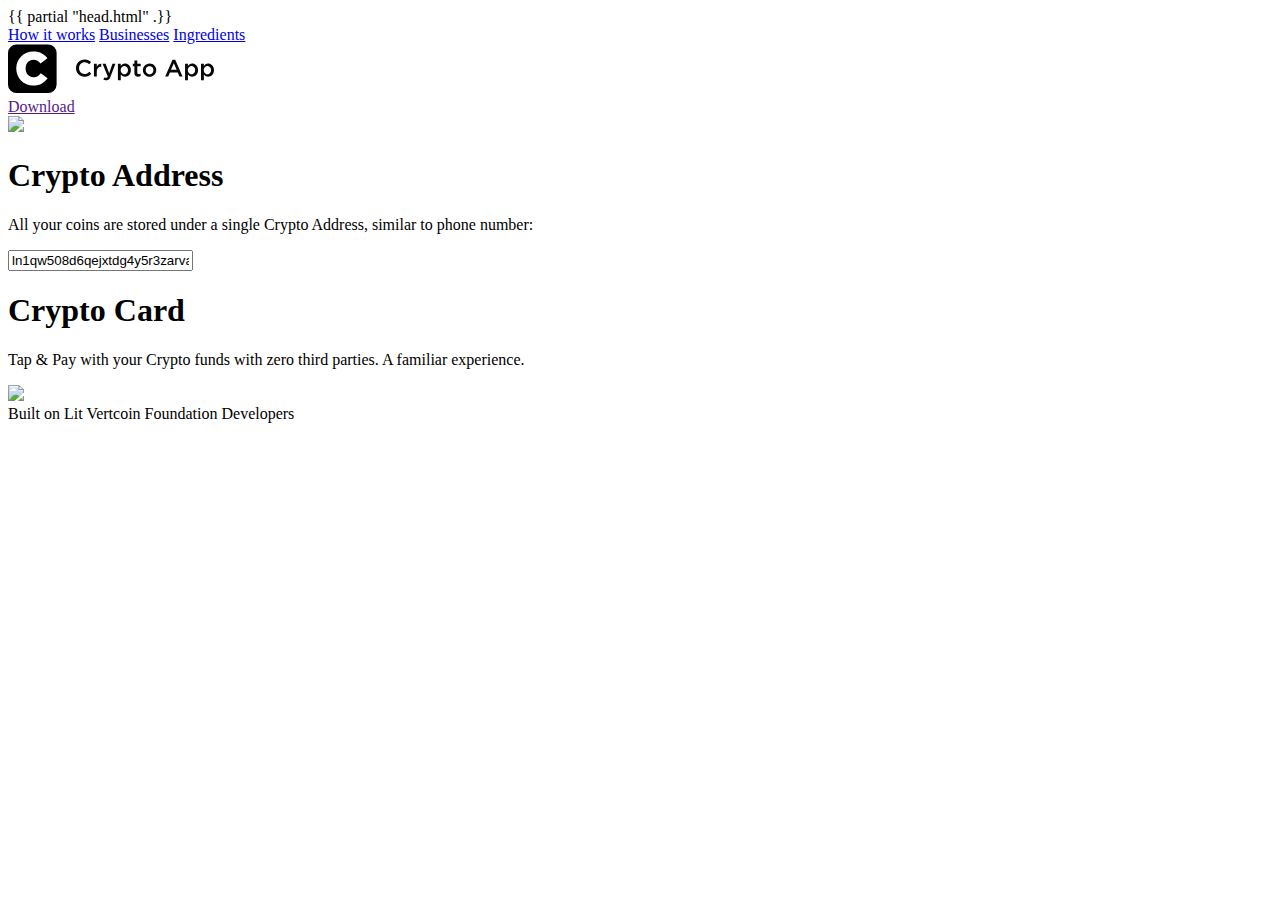
==== themes/elate/layouts/index.html @ e5ec1266 "cryptobox" ====
<!DOCTYPE html>
<html dir="ltr">
   <head> {{ partial "head.html" .}}</head>
   <body>
     <div class="headerMidCenter">
<div class="headerMid">
            <a href="/how-it-works">How it works</a>
            <a href="/businesses">Businesses</a>
            <a href="/ingredients">Ingredients</a>
               
            </div>
            </div>

      <div class="header">
         

         <div class="">
            <div class="">
               <a class="" href="/">
                  
                  <svg width="206px" height="50px" viewBox="0 0 206 50" version="1.1" xmlns="http://www.w3.org/2000/svg" xmlns:xlink="http://www.w3.org/1999/xlink">
    <!-- Generator: Sketch 51.3 (57544) - http://www.bohemiancoding.com/sketch -->
    <title>Group 8</title>
    <desc>Created with Sketch.</desc>
    <defs>
        <path d="M25.1231132,41.0260509 C22.7861052,41.0260509 20.5893507,40.6054034 18.5327836,39.7640957 C16.4762166,38.922788 14.6923273,37.7465329 13.1810622,36.2352951 C11.669797,34.7240573 10.4701509,32.9324104 9.58208788,30.8603008 C8.69402485,28.7881912 8.25,26.536948 8.25,24.1065036 L8.25,24.0130254 C8.25,21.6449002 8.68623494,19.424816 9.55871792,17.3527064 C10.4312009,15.2805968 11.630847,13.4733704 13.1576922,11.930973 C14.6845374,10.3885757 16.4995864,9.18116147 18.6028935,8.30869426 C20.7062007,7.43622706 23.0042241,7 25.4970326,7 C27.1796783,7 28.7065006,7.16358515 30.0775453,7.49076035 C31.44859,7.81793555 32.7027654,8.28532169 33.8401093,8.89293278 C34.9774532,9.50054387 36.0057213,10.2249924 36.9249444,11.0663 C37.8441675,11.9076077 38.662108,12.8268004 39.3787905,13.8239058 L32.5547613,19.1054219 C31.6199582,17.9213593 30.5916901,16.986587 29.4699263,16.3010771 C28.3481624,15.6155671 26.9927181,15.2728173 25.4035527,15.2728173 C24.2506288,15.2728173 23.198991,15.4987206 22.2486077,15.950534 C21.2982245,16.4023474 20.480284,17.0177391 19.7947616,17.7967277 C19.1092393,18.5757163 18.5717355,19.494909 18.1822342,20.5543335 C17.7927329,21.6137579 17.5979851,22.7354846 17.5979851,23.9195473 L17.5979851,24.0130254 C17.5979851,25.2282476 17.7927329,26.3733437 18.1822342,27.4483479 C18.5717355,28.5233521 19.1092393,29.4503346 19.7947616,30.2293232 C20.480284,31.0083118 21.2982245,31.6237035 22.2486077,32.0755169 C23.198991,32.5273303 24.2506288,32.7532336 25.4035527,32.7532336 C26.2448756,32.7532336 27.0160766,32.6597563 27.717179,32.4727991 C28.4182814,32.2858418 29.057054,32.0131999 29.633516,31.6548652 C30.209978,31.2965304 30.7552716,30.8758829 31.2694134,30.39291 C31.7835551,29.9099371 32.2898993,29.372443 32.788461,28.7804117 L39.6124901,33.6412761 C38.8334875,34.7007006 37.9843873,35.6822114 37.0651642,36.5858382 C36.145941,37.4894649 35.1020931,38.2684418 33.9335892,38.9227922 C32.7650852,39.5771426 31.4563803,40.0912674 30.0074354,40.4651819 C28.5584905,40.8390964 26.9303993,41.0260509 25.1231132,41.0260509 Z" id="path-1"></path>
        <filter x="-8.0%" y="-7.3%" width="115.9%" height="114.7%" filterUnits="objectBoundingBox" id="filter-2">
            <feOffset dx="0" dy="0" in="SourceAlpha" result="shadowOffsetOuter1"></feOffset>
            <feGaussianBlur stdDeviation="0.5" in="shadowOffsetOuter1" result="shadowBlurOuter1"></feGaussianBlur>
            <feColorMatrix values="0 0 0 0 0   0 0 0 0 0   0 0 0 0 0  0 0 0 0.5 0" type="matrix" in="shadowBlurOuter1" result="shadowMatrixOuter1"></feColorMatrix>
            <feOffset dx="0" dy="0" in="SourceAlpha" result="shadowOffsetOuter2"></feOffset>
            <feGaussianBlur stdDeviation="0.5" in="shadowOffsetOuter2" result="shadowBlurOuter2"></feGaussianBlur>
            <feColorMatrix values="0 0 0 0 0   0 0 0 0 0   0 0 0 0 0  0 0 0 0.5 0" type="matrix" in="shadowBlurOuter2" result="shadowMatrixOuter2"></feColorMatrix>
            <feMerge>
                <feMergeNode in="shadowMatrixOuter1"></feMergeNode>
                <feMergeNode in="shadowMatrixOuter2"></feMergeNode>
            </feMerge>
        </filter>
    </defs>
    <g id="Mobile-Wallet" stroke="none" stroke-width="1" fill="none" fill-rule="evenodd">
        <g id="Crypto-App" transform="translate(-133.000000, -110.000000)">
            <g id="Group-8" transform="translate(133.000000, 110.000000)">
                <g id="Group-3">
                    <g id="Group-2" transform="translate(0.000000, 0.500000)">
                        <g id="Group-10-Copy-4" fill="#000000">
                            <rect id="Rectangle-18" x="0" y="0" width="48.6193627" height="48.6193627" rx="8.5352699"></rect>
                        </g>
                        <g id="C">
                            <use fill="black" fill-opacity="1" filter="url(#filter-2)" xlink:href="#path-1"></use>
                            <use fill="#FFFFFF" fill-rule="evenodd" xlink:href="#path-1"></use>
                        </g>
                    </g>
                </g>
                <path d="M76.4569185,32.6989016 C75.2374691,32.6989016 74.1130586,32.4771868 73.0836532,32.0337507 C72.0542479,31.5903145 71.1634297,30.9845582 70.411172,30.2164634 C69.6589142,29.4483687 69.0689946,28.5417137 68.6413955,27.4964714 C68.2137964,26.4512291 68,25.334737 68,24.1469616 L68,24.0994508 C68,22.9116754 68.2098372,21.7991425 68.6295178,20.7618186 C69.0491984,19.7244948 69.639118,18.8138807 70.3992943,18.0299489 C71.1594705,17.2460172 72.0621663,16.6283832 73.1074086,16.1770286 C74.152651,15.7256739 75.308735,15.5 76.5756954,15.5 C77.3358716,15.5 78.0287302,15.5633471 78.6542919,15.6900431 C79.2798536,15.8167392 79.8539365,15.9949028 80.3765576,16.2245394 C80.8991788,16.4541759 81.3822002,16.7273602 81.8256364,17.0441003 C82.2690725,17.3608404 82.6887468,17.7092493 83.084672,18.0893374 L81.2079962,20.2510778 C80.542842,19.6334346 79.8381059,19.1345764 79.0937666,18.7544883 C78.3494274,18.3744002 77.5021603,18.1843589 76.55194,18.1843589 C75.7600898,18.1843589 75.0276393,18.3387674 74.3545665,18.647589 C73.6814938,18.9564106 73.0994926,19.376085 72.6085455,19.9066246 C72.1175983,20.4371643 71.7375159,21.0587574 71.4682868,21.7714227 C71.1990577,22.4840879 71.0644452,23.2442528 71.0644452,24.05194 L71.0644452,24.0994508 C71.0644452,24.9071381 71.1990577,25.6712621 71.4682868,26.3918458 C71.7375159,27.1124296 72.1175983,27.7419411 72.6085455,28.2803992 C73.0994926,28.8188574 73.6814938,29.242491 74.3545665,29.5513126 C75.0276393,29.8601342 75.7600898,30.0145426 76.55194,30.0145426 C77.5655083,30.0145426 78.4365306,29.8205422 79.1650328,29.4325356 C79.893535,29.044529 80.614108,28.5179565 81.3267732,27.8528022 L83.2034489,29.7532334 C82.7758498,30.2125065 82.3284611,30.6203033 81.8612694,30.9766359 C81.3940778,31.3329685 80.8912604,31.6417855 80.3528022,31.9030961 C79.8143441,32.1644066 79.2244245,32.3623662 78.5830258,32.4969808 C77.9416271,32.6315953 77.2329317,32.6989016 76.4569185,32.6989016 Z M85.9353186,19.8709916 L88.8097207,19.8709916 L88.8097207,22.6978828 C89.2056458,21.7476625 89.7678511,20.9874977 90.4963533,20.4173655 C91.2248556,19.8472333 92.1433881,19.5859267 93.2519784,19.6334377 L93.2519784,22.6741275 L93.0856907,22.6741275 C92.4522105,22.6741275 91.8741685,22.7770664 91.3515473,22.9829475 C90.8289261,23.1888286 90.3775783,23.4976455 89.9974901,23.9094077 C89.617402,24.3211698 89.3244218,24.839824 89.1185408,25.4653857 C88.9126597,26.0909474 88.8097207,26.8154795 88.8097207,27.6390037 L88.8097207,32.4138369 L85.9353186,32.4138369 L85.9353186,19.8709916 Z M98.3118763,36.2859653 C97.7100701,36.2859653 97.1755792,36.218659 96.7083875,36.0840445 C96.2411959,35.94943 95.7858888,35.7633479 95.3424527,35.5257929 L96.3164236,33.3878079 C96.5856527,33.5303409 96.8588369,33.6451575 97.1359845,33.732261 C97.4131321,33.8193645 97.7021531,33.8629156 98.0030562,33.8629156 C98.4148183,33.8629156 98.7553089,33.7599767 99.0245379,33.5540956 C99.293767,33.3482145 99.5471553,32.9681321 99.7847104,32.4138369 L94.5585248,19.8709916 L97.62297,19.8709916 L101.186278,29.183104 L104.440767,19.8709916 L107.433946,19.8709916 L102.445314,32.7701678 C102.191922,33.419485 101.930615,33.9658534 101.661386,34.4092896 C101.392157,34.8527257 101.091258,35.2130122 100.758681,35.4901598 C100.426104,35.7673074 100.061859,35.9692262 99.6659334,36.0959222 C99.2700083,36.2226182 98.8186604,36.2859653 98.3118763,36.2859653 Z M116.365972,30.1808304 C116.856919,30.1808304 117.320144,30.0858098 117.755662,29.8957657 C118.19118,29.7057216 118.571262,29.4404558 118.895921,29.0999602 C119.220579,28.7594646 119.477927,28.3397902 119.667971,27.8409245 C119.858015,27.3420589 119.953036,26.7838128 119.953036,26.1661696 L119.953036,26.1186589 C119.953036,25.5168527 119.858015,24.966525 119.667971,24.4676593 C119.477927,23.9687937 119.220579,23.5451601 118.895921,23.196746 C118.571262,22.8483319 118.19118,22.5791069 117.755662,22.3890628 C117.320144,22.1990187 116.856919,22.1039981 116.365972,22.1039981 C115.875025,22.1039981 115.40784,22.1990187 114.964404,22.3890628 C114.520968,22.5791069 114.132967,22.8522911 113.80039,23.2086237 C113.467813,23.5649563 113.202547,23.9885899 113.004584,24.479537 C112.806622,24.9704842 112.707642,25.5168527 112.707642,26.1186589 L112.707642,26.1661696 C112.707642,26.7679758 112.806622,27.3183035 113.004584,27.8171692 C113.202547,28.3160348 113.467813,28.7396684 113.80039,29.0880825 C114.132967,29.4364966 114.520968,29.7057216 114.964404,29.8957657 C115.40784,30.0858098 115.875025,30.1808304 116.365972,30.1808304 Z M109.904506,19.8709916 L112.778908,19.8709916 L112.778908,21.9614658 C113.238181,21.2963116 113.808305,20.7380655 114.489296,20.2867109 C115.170287,19.8353562 116.017554,19.6096823 117.031123,19.6096823 C117.775462,19.6096823 118.496035,19.7522132 119.192863,20.0372793 C119.889691,20.3223454 120.511284,20.7420197 121.057661,21.2963149 C121.604038,21.8506101 122.043508,22.5315911 122.376085,23.3392783 C122.708662,24.1469656 122.874948,25.0734165 122.874948,26.1186589 L122.874948,26.1661696 C122.874948,27.211412 122.712622,28.1378629 122.387963,28.9455501 C122.063304,29.7532374 121.627793,30.4342184 121.081417,30.9885136 C120.53504,31.5428088 119.909488,31.9624831 119.204741,32.2475492 C118.499994,32.5326153 117.775462,32.6751462 117.031123,32.6751462 C116.001717,32.6751462 115.146532,32.4534314 114.465541,32.0099953 C113.78455,31.5665592 113.222344,31.0518642 112.778908,30.465895 L112.778908,36.2146991 L109.904506,36.2146991 L109.904506,19.8709916 Z M130.02532,32.6276354 C129.502699,32.6276354 129.019678,32.5642883 128.576242,32.4375923 C128.132806,32.3108963 127.748764,32.1050183 127.424105,31.8199522 C127.099447,31.5348861 126.850018,31.1587629 126.675811,30.6915712 C126.501604,30.2243796 126.414501,29.6423784 126.414501,28.9455501 L126.414501,22.341552 L124.82289,22.341552 L124.82289,19.8709916 L126.414501,19.8709916 L126.414501,16.4264602 L129.288903,16.4264602 L129.288903,19.8709916 L132.662169,19.8709916 L132.662169,22.341552 L129.288903,22.341552 L129.288903,28.4941977 C129.288903,29.0484929 129.423516,29.4483713 129.692745,29.6938449 C129.961974,29.9393185 130.342057,30.0620534 130.833004,30.0620534 C131.450647,30.0620534 132.044526,29.9195225 132.614658,29.6344564 L132.614658,31.9862399 C132.250407,32.192121 131.862406,32.3504887 131.450644,32.4613477 C131.038882,32.5722067 130.563779,32.6276354 130.02532,32.6276354 Z M141.57044,30.2045857 C142.156409,30.2045857 142.682981,30.0976876 143.150173,29.883888 C143.617365,29.6700884 144.017243,29.3810674 144.34982,29.0168163 C144.682397,28.6525652 144.935785,28.2289316 145.109992,27.745903 C145.2842,27.2628743 145.371302,26.7521386 145.371302,26.2136804 L145.371302,26.1661696 C145.371302,25.6118744 145.276281,25.0892611 145.086237,24.598314 C144.896193,24.1073668 144.630927,23.6797741 144.290432,23.315523 C143.949936,22.9512718 143.546098,22.6622508 143.078907,22.4484513 C142.611715,22.2346517 142.093061,22.1277535 141.522929,22.1277535 C140.952797,22.1277535 140.434142,22.2346517 139.966951,22.4484513 C139.499759,22.6622508 139.099881,22.9473126 138.767304,23.3036453 C138.434727,23.6599779 138.181338,24.0836114 138.007131,24.5745586 C137.832924,25.0655057 137.745822,25.5802007 137.745822,26.1186589 L137.745822,26.1661696 C137.745822,26.7204648 137.840842,27.2391189 138.030887,27.7221476 C138.220931,28.2051763 138.486196,28.632769 138.826692,29.0049386 C139.167188,29.3771082 139.571025,29.6700884 140.038217,29.883888 C140.505409,30.0976876 141.016144,30.2045857 141.57044,30.2045857 Z M141.522929,32.6989016 C140.572708,32.6989016 139.689809,32.5286563 138.874203,32.1881607 C138.058597,31.8476651 137.353861,31.3844397 136.759973,30.7984705 C136.166086,30.2125013 135.70286,29.5236019 135.370283,28.7317516 C135.037706,27.9399014 134.87142,27.1005527 134.87142,26.2136804 L134.87142,26.1661696 C134.87142,25.2634603 135.041665,24.4161933 135.382161,23.624343 C135.722656,22.8324928 136.189841,22.1396342 136.783729,21.5457465 C137.377616,20.9518588 138.082352,20.480715 138.897958,20.1323008 C139.713564,19.7838867 140.604382,19.6096823 141.57044,19.6096823 C142.536497,19.6096823 143.427315,19.7799275 144.242921,20.1204231 C145.058527,20.4609188 145.763263,20.9281034 146.35715,21.5219911 C146.951038,22.1158788 147.414264,22.8047782 147.746841,23.5887099 C148.079418,24.3726417 148.245704,25.2159496 148.245704,26.1186589 L148.245704,26.1661696 C148.245704,27.0530419 148.075459,27.8923906 147.734963,28.6842409 C147.394467,29.4760911 146.927283,30.1689497 146.333395,30.7628374 C145.739507,31.3567251 145.030812,31.8278689 144.207288,32.176283 C143.383763,32.5246971 142.488986,32.6989016 141.522929,32.6989016 Z M168.699094,25.8098388 L165.824692,19.1583299 L162.974045,25.8098388 L168.699094,25.8098388 Z M164.518145,15.6662877 L167.22626,15.6662877 L174.542919,32.4138369 L171.454719,32.4138369 L169.768086,28.3991762 L161.905052,28.3991762 L160.194664,32.4138369 L157.201485,32.4138369 L164.518145,15.6662877 Z M183.522456,30.1808304 C184.013404,30.1808304 184.476629,30.0858098 184.912147,29.8957657 C185.347664,29.7057216 185.727747,29.4404558 186.052405,29.0999602 C186.377064,28.7594646 186.634411,28.3397902 186.824455,27.8409245 C187.014499,27.3420589 187.10952,26.7838128 187.10952,26.1661696 L187.10952,26.1186589 C187.10952,25.5168527 187.014499,24.966525 186.824455,24.4676593 C186.634411,23.9687937 186.377064,23.5451601 186.052405,23.196746 C185.727747,22.8483319 185.347664,22.5791069 184.912147,22.3890628 C184.476629,22.1990187 184.013404,22.1039981 183.522456,22.1039981 C183.031509,22.1039981 182.564325,22.1990187 182.120888,22.3890628 C181.677452,22.5791069 181.289451,22.8522911 180.956874,23.2086237 C180.624297,23.5649563 180.359031,23.9885899 180.161069,24.479537 C179.963106,24.9704842 179.864126,25.5168527 179.864126,26.1186589 L179.864126,26.1661696 C179.864126,26.7679758 179.963106,27.3183035 180.161069,27.8171692 C180.359031,28.3160348 180.624297,28.7396684 180.956874,29.0880825 C181.289451,29.4364966 181.677452,29.7057216 182.120888,29.8957657 C182.564325,30.0858098 183.031509,30.1808304 183.522456,30.1808304 Z M177.060991,19.8709916 L179.935393,19.8709916 L179.935393,21.9614658 C180.394666,21.2963116 180.964789,20.7380655 181.645781,20.2867109 C182.326772,19.8353562 183.174039,19.6096823 184.187607,19.6096823 C184.931946,19.6096823 185.652519,19.7522132 186.349348,20.0372793 C187.046176,20.3223454 187.667769,20.7420197 188.214146,21.2963149 C188.760522,21.8506101 189.199993,22.5315911 189.53257,23.3392783 C189.865147,24.1469656 190.031433,25.0734165 190.031433,26.1186589 L190.031433,26.1661696 C190.031433,27.211412 189.869106,28.1378629 189.544447,28.9455501 C189.219789,29.7532374 188.784278,30.4342184 188.237901,30.9885136 C187.691524,31.5428088 187.065972,31.9624831 186.361225,32.2475492 C185.656479,32.5326153 184.931946,32.6751462 184.187607,32.6751462 C183.158202,32.6751462 182.303016,32.4534314 181.622025,32.0099953 C180.941034,31.5665592 180.378829,31.0518642 179.935393,30.465895 L179.935393,36.2146991 L177.060991,36.2146991 L177.060991,19.8709916 Z M199.438567,30.1808304 C199.929514,30.1808304 200.39274,30.0858098 200.828257,29.8957657 C201.263775,29.7057216 201.643857,29.4404558 201.968516,29.0999602 C202.293174,28.7594646 202.550522,28.3397902 202.740566,27.8409245 C202.93061,27.3420589 203.025631,26.7838128 203.025631,26.1661696 L203.025631,26.1186589 C203.025631,25.5168527 202.93061,24.966525 202.740566,24.4676593 C202.550522,23.9687937 202.293174,23.5451601 201.968516,23.196746 C201.643857,22.8483319 201.263775,22.5791069 200.828257,22.3890628 C200.39274,22.1990187 199.929514,22.1039981 199.438567,22.1039981 C198.94762,22.1039981 198.480435,22.1990187 198.036999,22.3890628 C197.593563,22.5791069 197.205562,22.8522911 196.872985,23.2086237 C196.540408,23.5649563 196.275142,23.9885899 196.077179,24.479537 C195.879217,24.9704842 195.780237,25.5168527 195.780237,26.1186589 L195.780237,26.1661696 C195.780237,26.7679758 195.879217,27.3183035 196.077179,27.8171692 C196.275142,28.3160348 196.540408,28.7396684 196.872985,29.0880825 C197.205562,29.4364966 197.593563,29.7057216 198.036999,29.8957657 C198.480435,30.0858098 198.94762,30.1808304 199.438567,30.1808304 Z M192.977101,19.8709916 L195.851503,19.8709916 L195.851503,21.9614658 C196.310776,21.2963116 196.8809,20.7380655 197.561891,20.2867109 C198.242882,19.8353562 199.090149,19.6096823 200.103718,19.6096823 C200.848057,19.6096823 201.56863,19.7522132 202.265458,20.0372793 C202.962286,20.3223454 203.58388,20.7420197 204.130256,21.2963149 C204.676633,21.8506101 205.116103,22.5315911 205.44868,23.3392783 C205.781257,24.1469656 205.947544,25.0734165 205.947544,26.1186589 L205.947544,26.1661696 C205.947544,27.211412 205.785217,28.1378629 205.460558,28.9455501 C205.135899,29.7532374 204.700388,30.4342184 204.154012,30.9885136 C203.607635,31.5428088 202.982083,31.9624831 202.277336,32.2475492 C201.572589,32.5326153 200.848057,32.6751462 200.103718,32.6751462 C199.074312,32.6751462 198.219127,32.4534314 197.538136,32.0099953 C196.857145,31.5665592 196.294939,31.0518642 195.851503,30.465895 L195.851503,36.2146991 L192.977101,36.2146991 L192.977101,19.8709916 Z" id="Crypto-App-Copy" fill="#070707"></path>
            </g>
        </g>
    </g>
</svg>
               </a>
            </div>
         </div>
        
         
      


            <div class="">
               <div class="downloadButton"><a href="" class="sc-dznXNo laWPcT sc-eLExRp hGfMFv">Download</a></div>
            </div>
       


      </div>


<div class="content">
    <section>
   <a class="cryptoapp" href=""><img class="cryptoapp" src="../images/cryptoapps.png"></a>
    <h1>Crypto Address</h1>
    <p>All your coins are stored under a single Crypto Address, similar to phone number:</p>
    <input type="text" class="deposit_addr deposit_addr_big" id="eur_Deposit_ref" value="ln1qw508d6qejxtdg4y5r3zarvary0c5xw7kv8" readonly="readonly">
    </section>
    <section>
    <h1>Crypto Card</h1>
    <p>Tap & Pay with your Crypto funds with zero third parties. A familiar experience.</p>
    <img class="tapandpay" src="../images/tapandpay.png">
    </section>
</div>


<div class="footerMid">
   <a>Built on Lit</a>
   <a>Vertcoin Foundation</a>
   <a>Developers</a>
</div>

         
     
      
   </body>
   </body>
</html>
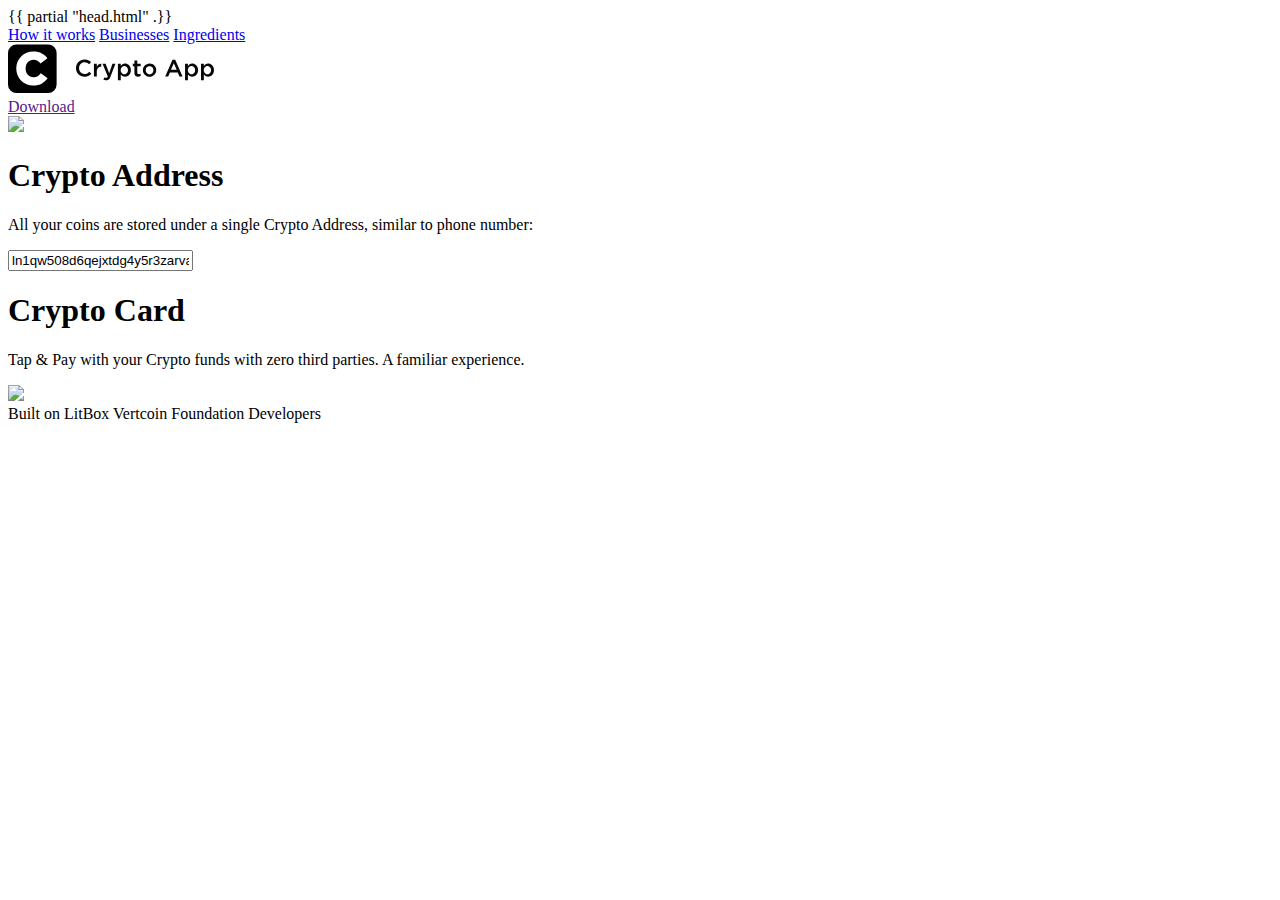
==== commit 2bb07420: "crypto" ====
--- a/themes/elate/layouts/index.html
+++ b/themes/elate/layouts/index.html
@@ -89,7 +89,7 @@
 
 
 <div class="footerMid">
-   <a>Built on Lit</a>
+   <a>Built on LitBox</a>
    <a>Vertcoin Foundation</a>
    <a>Developers</a>
 </div>
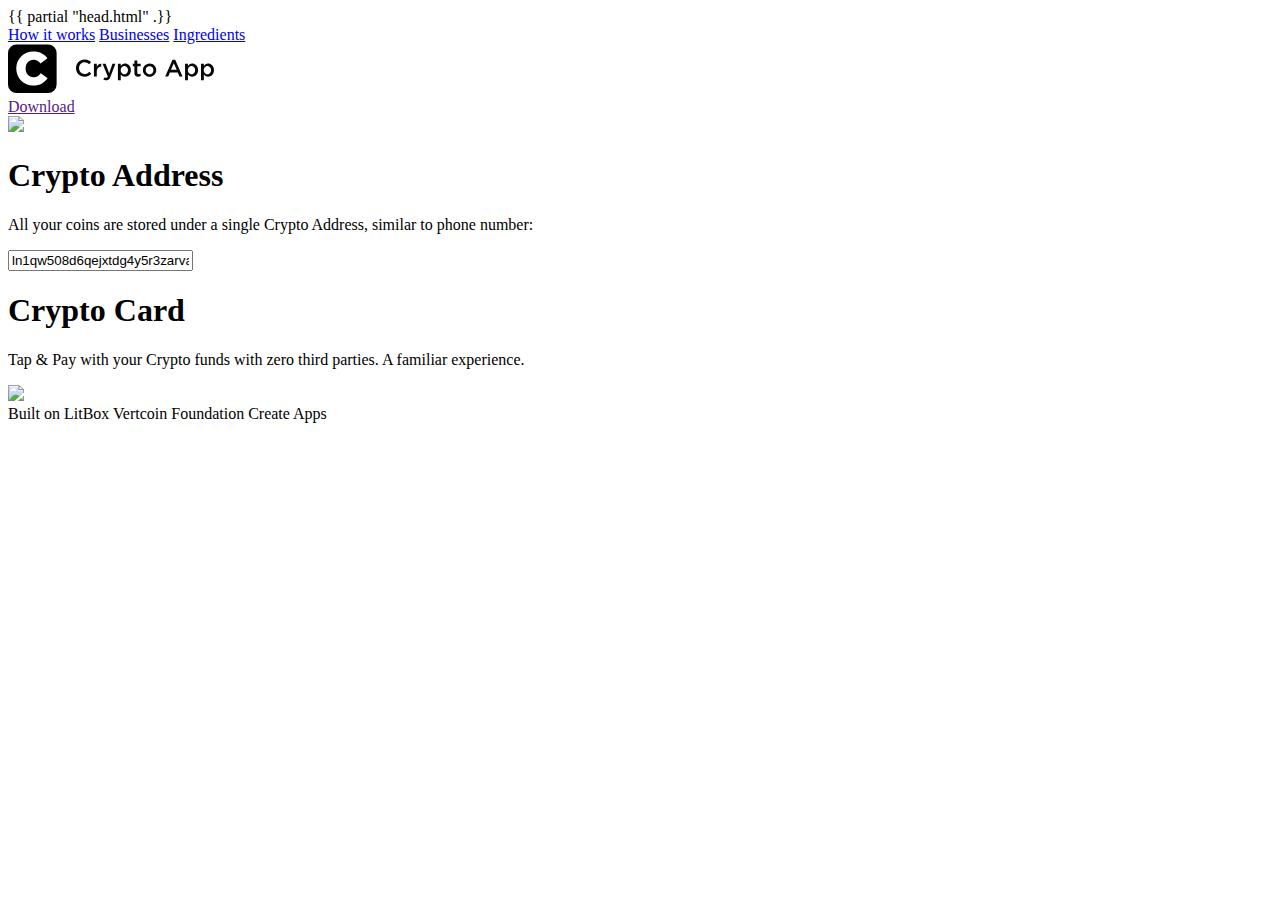
==== commit b7570bfc: "Crypto" ====
--- a/themes/elate/layouts/index.html
+++ b/themes/elate/layouts/index.html
@@ -91,7 +91,7 @@
 <div class="footerMid">
    <a>Built on LitBox</a>
    <a>Vertcoin Foundation</a>
-   <a>Developers</a>
+   <a>Create Apps</a>
 </div>
 
          
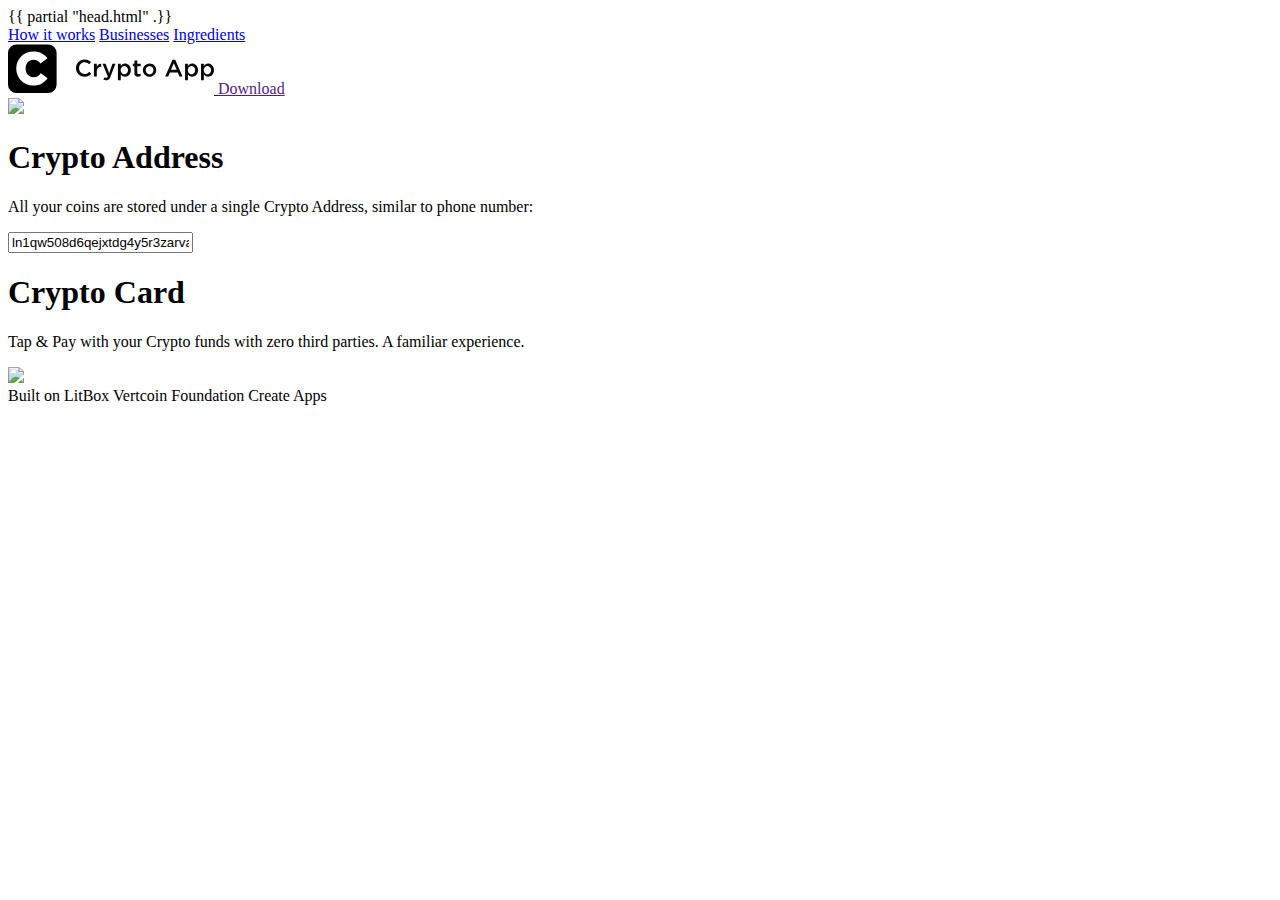
==== commit dfbb8834: "headerfix" ====
--- a/themes/elate/layouts/index.html
+++ b/themes/elate/layouts/index.html
@@ -2,7 +2,9 @@
 <html dir="ltr">
    <head> {{ partial "head.html" .}}</head>
    <body>
-     <div class="headerMidCenter">
+     
+     
+       <div class="headerMidCenter">
 <div class="headerMid">
             <a href="/how-it-works">How it works</a>
             <a href="/businesses">Businesses</a>
@@ -14,12 +16,12 @@
       <div class="header">
          
 
-         <div class="">
-            <div class="">
+
+            
                <a class="" href="/">
                   
                   <svg width="206px" height="50px" viewBox="0 0 206 50" version="1.1" xmlns="http://www.w3.org/2000/svg" xmlns:xlink="http://www.w3.org/1999/xlink">
-    <!-- Generator: Sketch 51.3 (57544) - http://www.bohemiancoding.com/sketch -->
+    
     <title>Group 8</title>
     <desc>Created with Sketch.</desc>
     <defs>
@@ -57,17 +59,14 @@
     </g>
 </svg>
                </a>
-            </div>
-         </div>
+            
+     
         
          
       
 
 
-            <div class="">
-               <div class="downloadButton"><a href="" class="sc-dznXNo laWPcT sc-eLExRp hGfMFv">Download</a></div>
-            </div>
-       
+            <a class="downloadButton" href="" class="sc-dznXNo laWPcT sc-eLExRp hGfMFv">Download</a>
 
 
       </div>
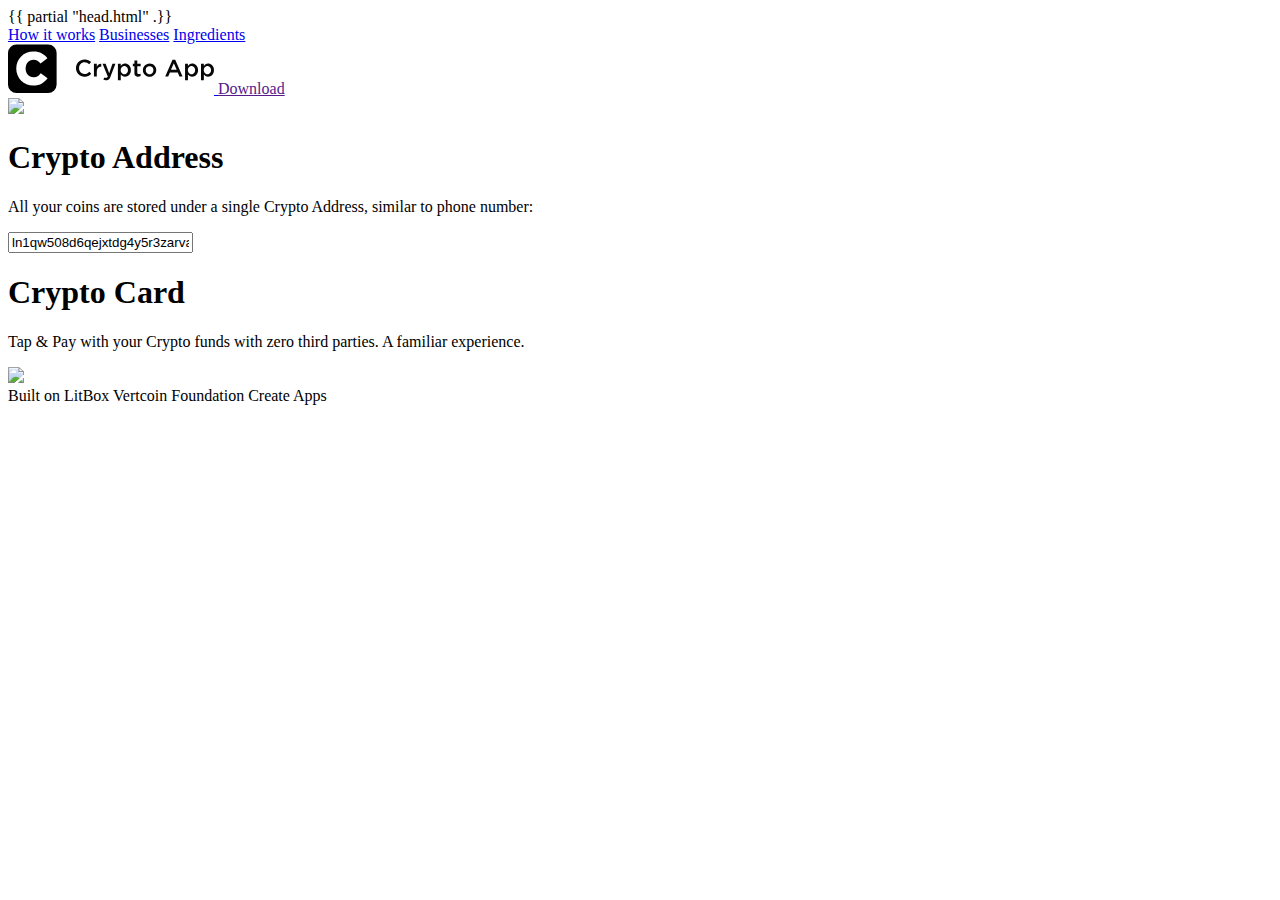
==== commit 2ebba11b: "cryptobox" ====
--- a/themes/elate/layouts/index.html
+++ b/themes/elate/layouts/index.html
@@ -84,6 +84,7 @@
     <p>Tap & Pay with your Crypto funds with zero third parties. A familiar experience.</p>
     <img class="tapandpay" src="../images/tapandpay.png">
     </section>
+    
 </div>
 
 
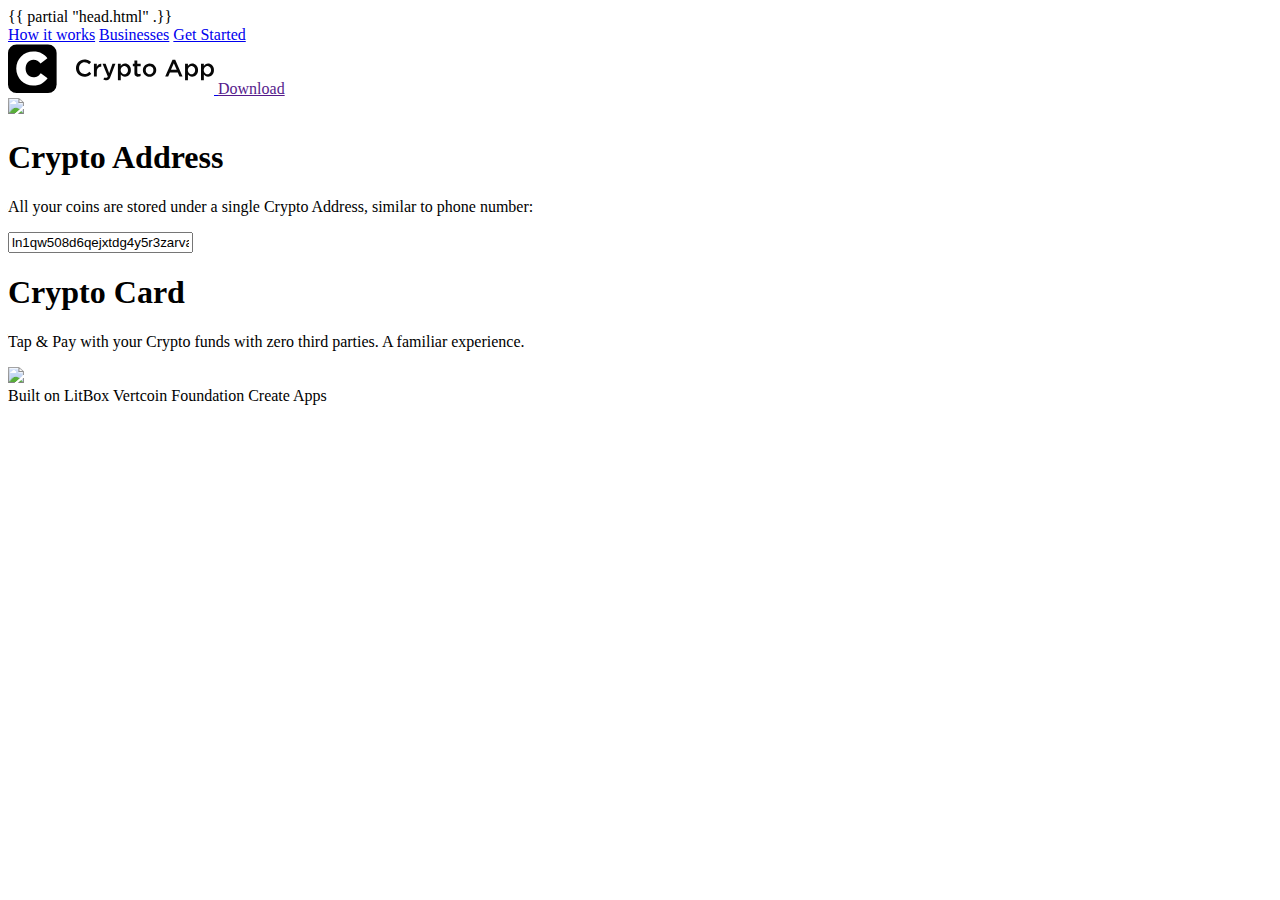
==== commit 35fadb0d: "crypto" ====
--- a/themes/elate/layouts/index.html
+++ b/themes/elate/layouts/index.html
@@ -8,7 +8,7 @@
 <div class="headerMid">
             <a href="/how-it-works">How it works</a>
             <a href="/businesses">Businesses</a>
-            <a href="/ingredients">Ingredients</a>
+            <a href="/ingredients">Get Started</a>
                
             </div>
             </div>
@@ -22,8 +22,8 @@
                   
                   <svg width="206px" height="50px" viewBox="0 0 206 50" version="1.1" xmlns="http://www.w3.org/2000/svg" xmlns:xlink="http://www.w3.org/1999/xlink">
     
-    <title>Group 8</title>
-    <desc>Created with Sketch.</desc>
+    <title>Crypto App</title>
+    <desc>Crypto App Icon</desc>
     <defs>
         <path d="M25.1231132,41.0260509 C22.7861052,41.0260509 20.5893507,40.6054034 18.5327836,39.7640957 C16.4762166,38.922788 14.6923273,37.7465329 13.1810622,36.2352951 C11.669797,34.7240573 10.4701509,32.9324104 9.58208788,30.8603008 C8.69402485,28.7881912 8.25,26.536948 8.25,24.1065036 L8.25,24.0130254 C8.25,21.6449002 8.68623494,19.424816 9.55871792,17.3527064 C10.4312009,15.2805968 11.630847,13.4733704 13.1576922,11.930973 C14.6845374,10.3885757 16.4995864,9.18116147 18.6028935,8.30869426 C20.7062007,7.43622706 23.0042241,7 25.4970326,7 C27.1796783,7 28.7065006,7.16358515 30.0775453,7.49076035 C31.44859,7.81793555 32.7027654,8.28532169 33.8401093,8.89293278 C34.9774532,9.50054387 36.0057213,10.2249924 36.9249444,11.0663 C37.8441675,11.9076077 38.662108,12.8268004 39.3787905,13.8239058 L32.5547613,19.1054219 C31.6199582,17.9213593 30.5916901,16.986587 29.4699263,16.3010771 C28.3481624,15.6155671 26.9927181,15.2728173 25.4035527,15.2728173 C24.2506288,15.2728173 23.198991,15.4987206 22.2486077,15.950534 C21.2982245,16.4023474 20.480284,17.0177391 19.7947616,17.7967277 C19.1092393,18.5757163 18.5717355,19.494909 18.1822342,20.5543335 C17.7927329,21.6137579 17.5979851,22.7354846 17.5979851,23.9195473 L17.5979851,24.0130254 C17.5979851,25.2282476 17.7927329,26.3733437 18.1822342,27.4483479 C18.5717355,28.5233521 19.1092393,29.4503346 19.7947616,30.2293232 C20.480284,31.0083118 21.2982245,31.6237035 22.2486077,32.0755169 C23.198991,32.5273303 24.2506288,32.7532336 25.4035527,32.7532336 C26.2448756,32.7532336 27.0160766,32.6597563 27.717179,32.4727991 C28.4182814,32.2858418 29.057054,32.0131999 29.633516,31.6548652 C30.209978,31.2965304 30.7552716,30.8758829 31.2694134,30.39291 C31.7835551,29.9099371 32.2898993,29.372443 32.788461,28.7804117 L39.6124901,33.6412761 C38.8334875,34.7007006 37.9843873,35.6822114 37.0651642,36.5858382 C36.145941,37.4894649 35.1020931,38.2684418 33.9335892,38.9227922 C32.7650852,39.5771426 31.4563803,40.0912674 30.0074354,40.4651819 C28.5584905,40.8390964 26.9303993,41.0260509 25.1231132,41.0260509 Z" id="path-1"></path>
         <filter x="-8.0%" y="-7.3%" width="115.9%" height="114.7%" filterUnits="objectBoundingBox" id="filter-2">
@@ -66,7 +66,7 @@
       
 
 
-            <a class="downloadButton" href="" class="sc-dznXNo laWPcT sc-eLExRp hGfMFv">Download</a>
+            <a class="button" href="" class="sc-dznXNo laWPcT sc-eLExRp hGfMFv">Download</a>
 
 
       </div>
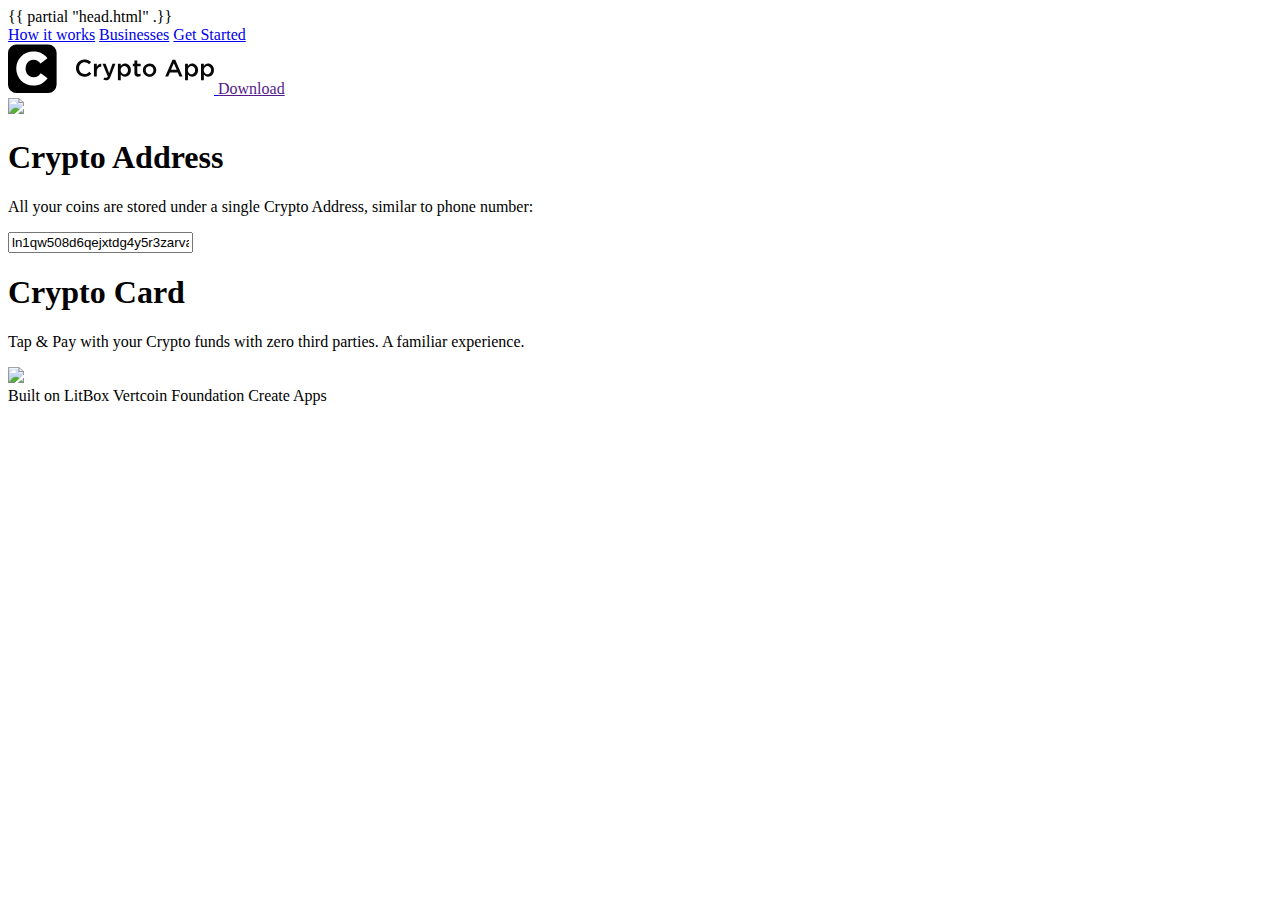
==== commit f099463b: "crypto" ====
--- a/themes/elate/layouts/index.html
+++ b/themes/elate/layouts/index.html
@@ -8,7 +8,7 @@
 <div class="headerMid">
             <a href="/how-it-works">How it works</a>
             <a href="/businesses">Businesses</a>
-            <a href="/ingredients">Get Started</a>
+            <a href="/get-started">Get Started</a>
                
             </div>
             </div>
